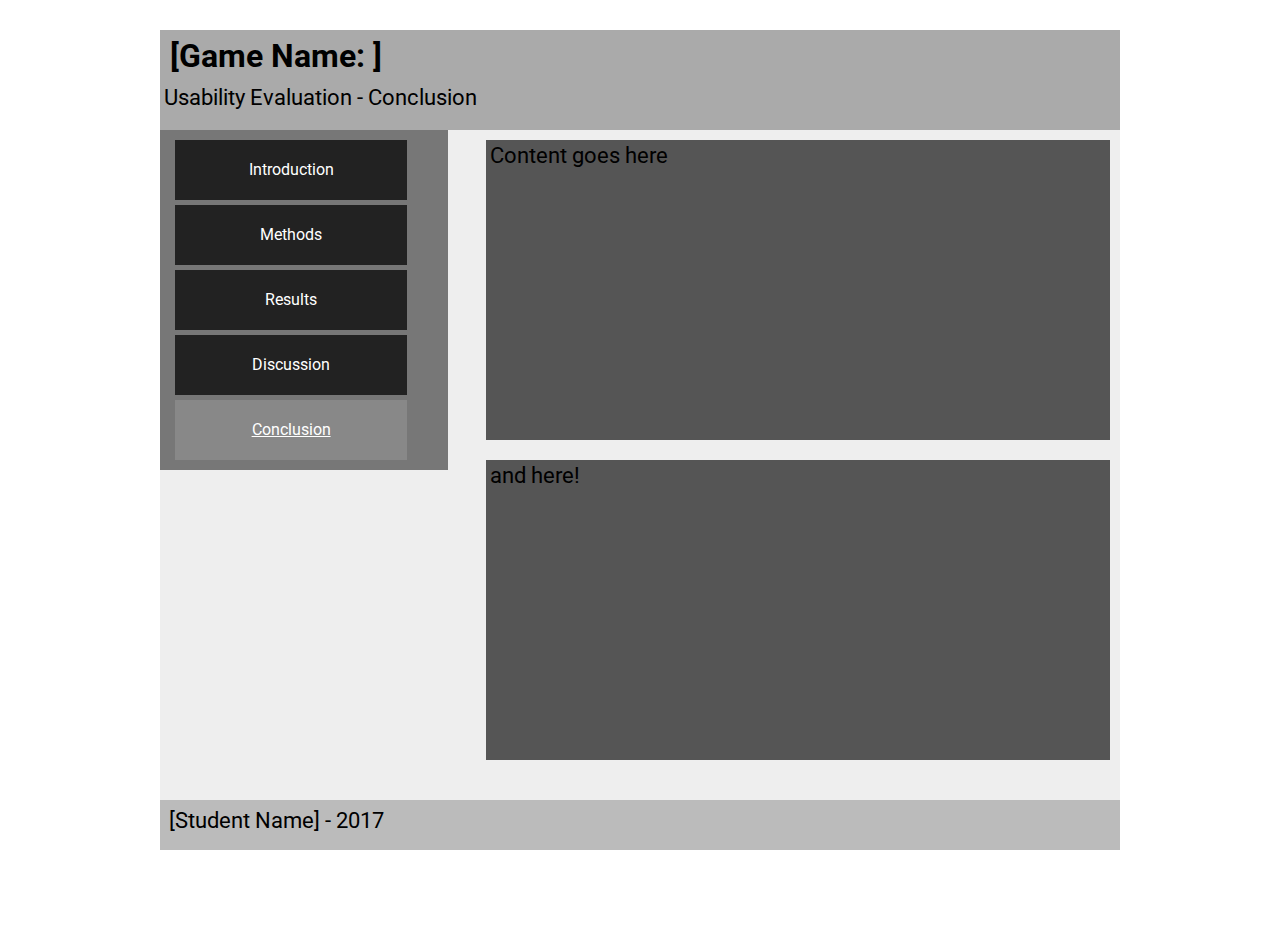
==== conclusion.html @ 9830dfad "example layout added" ====
<!DOCTYPE html>
 <html>
 	<head>
 		<meta charset="utf-8">
 		<meta http-equiv="X-UA-Compatible" content="IE=edge">
 		<title>Usability Research</title>
 		<meta name="description" content="A usability report for COMP210" />
 		<meta name="author" content="Alcwyn Parker" />
 		<meta name="HandheldFriendly" content="true" />
 		<meta name="MobileOptimized" content="320" />

    <!-- Use maximum-scale and user-scalable at your own risk. It disables pinch/zoom. Think about usability/accessibility before including.-->
 		<meta name="viewport" content="width=device-width, initial-scale=1.0, minimum-scale=1.0, maximum-scale=1.0, user-scalable=no" />
 		<!-- Place favicon.ico and apple-touch-icon.png in the root directory -->
 		<link rel="stylesheet" type="text/css" href="css/main.css">
    <link href="https://fonts.googleapis.com/css?family=Roboto" rel="stylesheet">
 	</head>
 	<body>

    <div class="main-container">
      <header>
        <h1>[Game Name: ] </h1>
        <h2>Usability Evaluation - Conclusion</h2>
      </header>
      <div class="content">

        <aside>
          <nav>
            <ul>
              <li><a href="index.html">Introduction </a></li>
              <li><a href="methods.html">Methods </a></li>
              <li><a href="results.html">Results </a></li>
              <li><a href="discussion.html">Discussion </a></li>
              <li><a class="selected" href="conclusion.html">Conclusion </a></li>
            </ul>
          </nav>
        </aside>

        <section>
          <h2>Content goes here</h2>
        </section>

        <section>
          <h2> and here! </h2>
        </section>
      </div>
      <footer>
        <h2>[Student Name] - 2017</h2>
      </footer>
    </div>
 	</body>
 </html>
---- css/main.css ----
/**
 * @Author: Alcwyn Parker <alcwynparker>
 * @Date:   2017-09-25T15:47:37+01:00
 * @Email:  alcwynparker@gmail.com
 * @Project: COMP210
 * @Filename: main.css
 * @Last modified by:   alcwynparker
 * @Last modified time: 2017-09-25T16:19:40+01:00
 */
 /* http://meyerweb.com/eric/tools/css/reset/
    v2.0 | 20110126
    License: none (public domain)
 */

 html, body, div, span, applet, object, iframe,
 h1, h2, h3, h4, h5, h6, p, blockquote, pre,
 a, abbr, acronym, address, big, cite, code,
 del, dfn, em, img, ins, kbd, q, s, samp,
 small, strike, strong, sub, sup, tt, var,
 b, u, i, center,
 dl, dt, dd, ol, ul, li,
 fieldset, form, label, legend,
 table, caption, tbody, tfoot, thead, tr, th, td,
 article, aside, canvas, details, embed,
 figure, figcaption, footer, header, hgroup,
 menu, nav, output, ruby, section, summary,
 time, mark, audio, video {
 	margin: 0;
 	padding: 0;
 	border: 0;
 	font-size: 100%;
 	font: inherit;
 	vertical-align: baseline;
 }
 /* HTML5 display-role reset for older browsers */
 article, aside, details, figcaption, figure,
 footer, header, hgroup, menu, nav, section {
 	display: block;
 }
 body {
 	line-height: 1;
 }
 ol, ul {
 	list-style: none;
 }
 blockquote, q {
 	quotes: none;
 }
 blockquote:before, blockquote:after,
 q:before, q:after {
 	content: '';
 	content: none;
 }
 table {
 	border-collapse: collapse;
 	border-spacing: 0;
 }

body, html{
  width:100%;
  height:100%;
  margin:0px;
  font-family: 'Roboto', sans-serif;
}
h1{
  font-size: 2em;
  padding:10px;
  font-weight:bold;
}
h2{
  font-size: 1.4em;
  padding:4px;
}

.main-container{
  width:960px;
  background:#eee;
  margin: 30px auto;
  position: relative;
  overflow: auto;
  padding-bottom:80px;
}
header{
  width:100%;
  height:100px;
  background: #aaa;
}
.content{
  width:100%;
  min-height:400px;
}
aside{
  width:30%;
  min-height: 300px;
  float:left;
  background:#777;
}
nav ul{
  margin:10px;
}
nav ul li{
  margin:5px;
}
nav ul li a{
  display:block;
  width: 90%;
  height:60px;
  background-color: #222;
  color: #fff;
  line-height: 60px;
  text-align: center;
  text-decoration: none;
}
nav ul li a.selected{
  text-decoration: underline;
  background: #888;
}
nav ul li a:hover{
  background: #888;
}
section{
  width:65%;
  min-height:300px;
  background: #555;
  float: right;
  margin:10px;
}
footer{
  clear: both;
  width:100%;
  height:40px;
  background: #bbb;
  position: absolute;
  bottom: 0px;
  padding:5px;
}
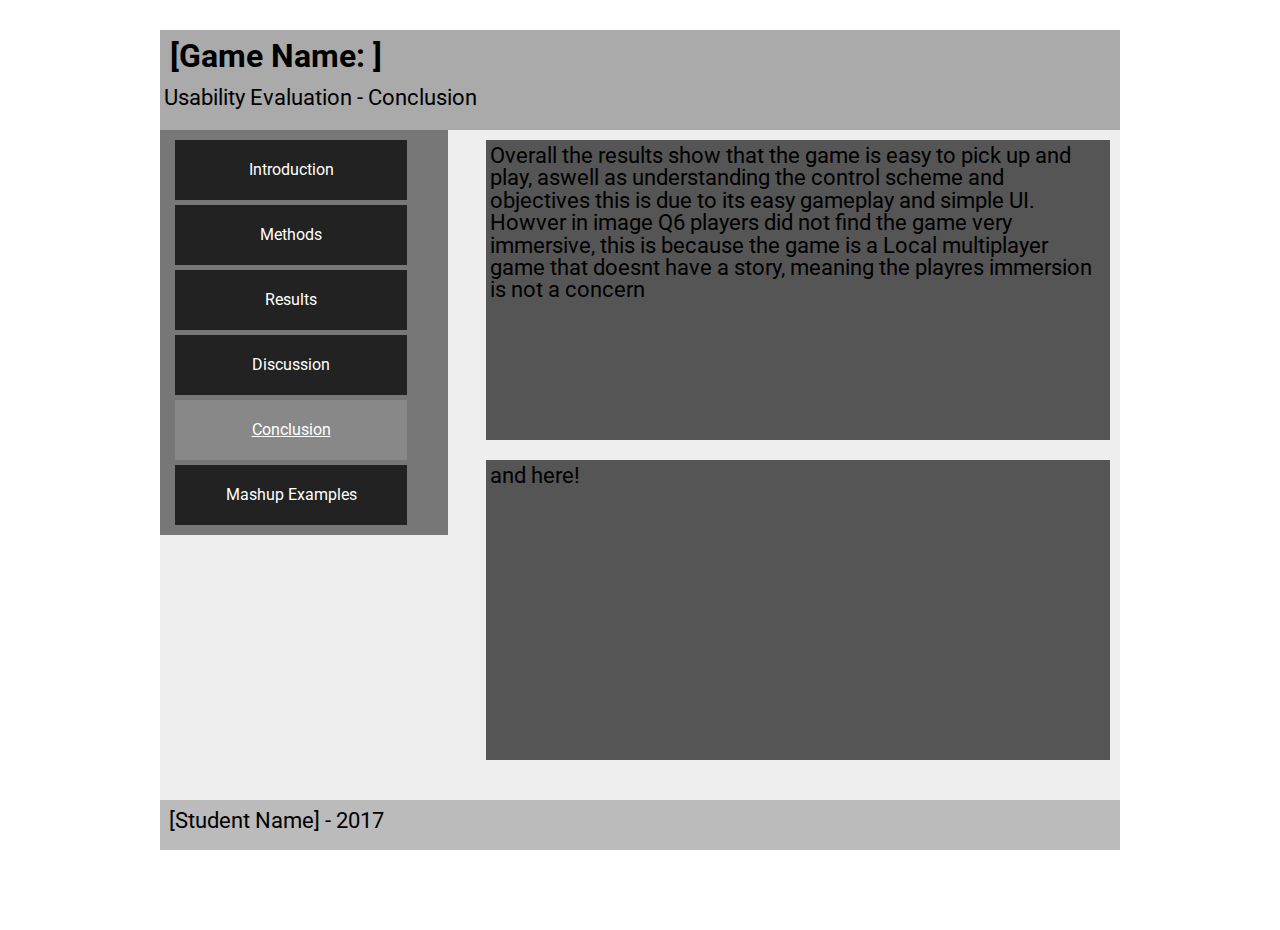
==== commit 31a9e72e: "Update conclusion.html" ====
--- a/conclusion.html
+++ b/conclusion.html
@@ -32,12 +32,15 @@
               <li><a href="results.html">Results </a></li>
               <li><a href="discussion.html">Discussion </a></li>
               <li><a class="selected" href="conclusion.html">Conclusion </a></li>
+              <li><a href="mashup.html">Mashup Examples </a></li>
             </ul>
           </nav>
         </aside>
 
         <section>
-          <h2>Content goes here</h2>
+          <h2>Overall the results show that the game is easy to pick up and play, aswell as understanding the control scheme and objectives
+this is due to its easy gameplay and simple UI. Howver in image Q6 players did not find the game very immersive, this is because the game is a 
+         Local multiplayer game that doesnt have a story, meaning the playres immersion is not a concern</h2>
         </section>
 
         <section>
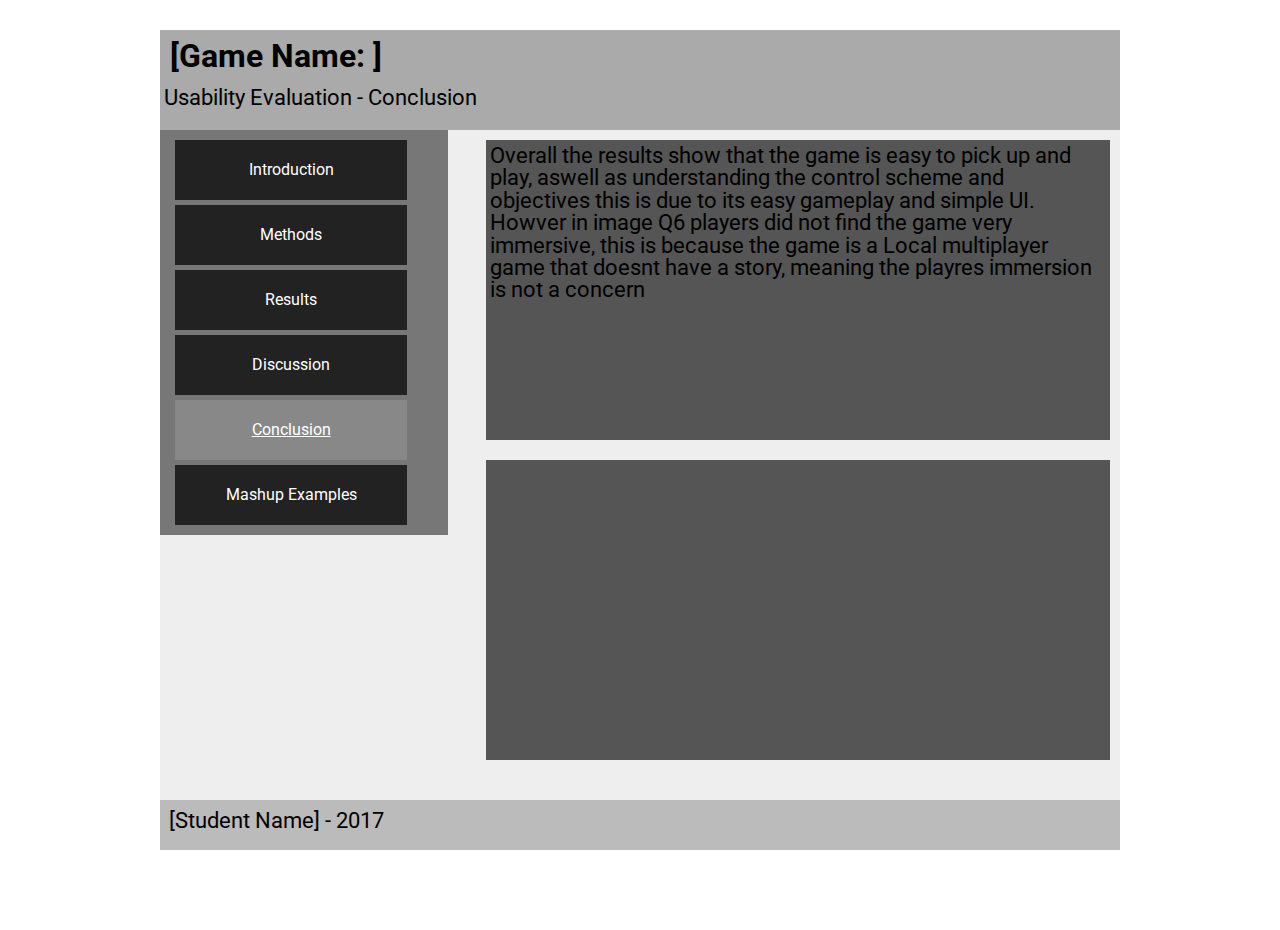
==== commit 2f40818c: "Update conclusion.html" ====
--- a/conclusion.html
+++ b/conclusion.html
@@ -44,7 +44,7 @@
         </section>
 
         <section>
-          <h2> and here! </h2>
+          <h2> </h2>
         </section>
       </div>
       <footer>
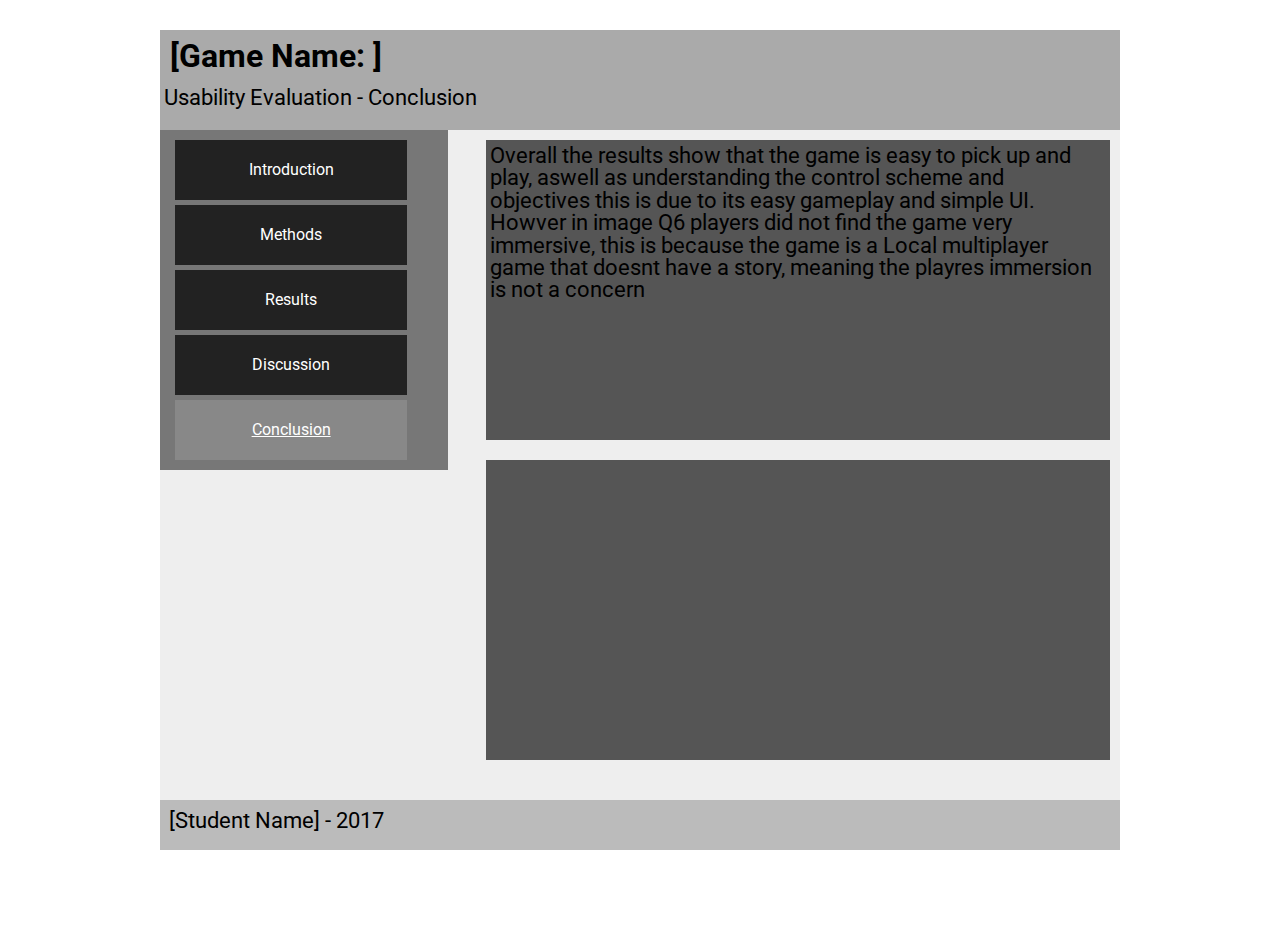
==== commit fd4c1d86: "Update conclusion.html" ====
--- a/conclusion.html
+++ b/conclusion.html
@@ -32,7 +32,7 @@
               <li><a href="results.html">Results </a></li>
               <li><a href="discussion.html">Discussion </a></li>
               <li><a class="selected" href="conclusion.html">Conclusion </a></li>
-              <li><a href="mashup.html">Mashup Examples </a></li>
+              
             </ul>
           </nav>
         </aside>
@@ -44,7 +44,7 @@
         </section>
 
         <section>
-          <h2> </h2>
+          <h2></h2>
         </section>
       </div>
       <footer>
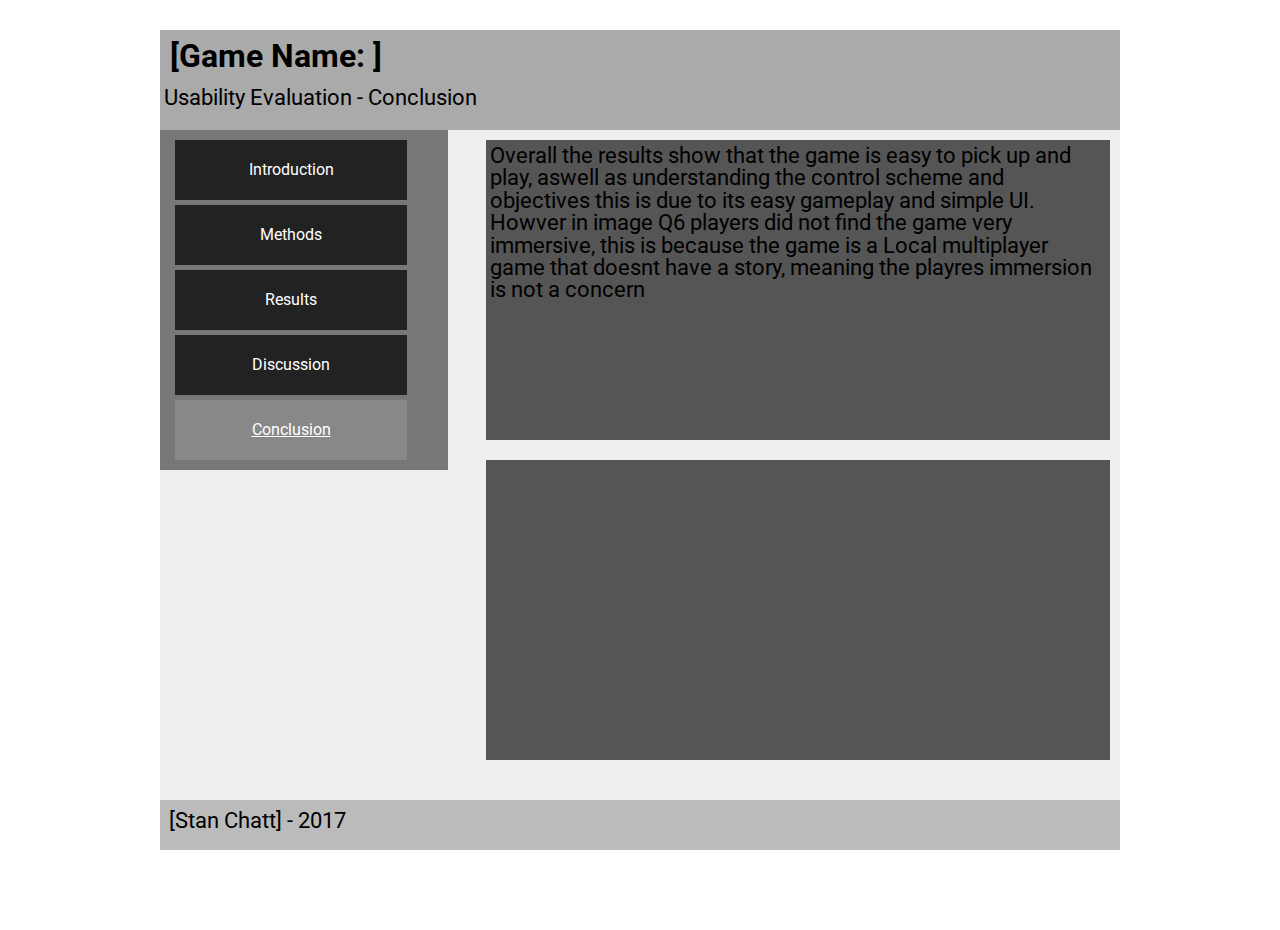
==== commit adb8d7cf: "Update conclusion.html" ====
--- a/conclusion.html
+++ b/conclusion.html
@@ -48,7 +48,7 @@
         </section>
       </div>
       <footer>
-        <h2>[Student Name] - 2017</h2>
+        <h2>[Stan Chatt] - 2017</h2>
       </footer>
     </div>
  	</body>
